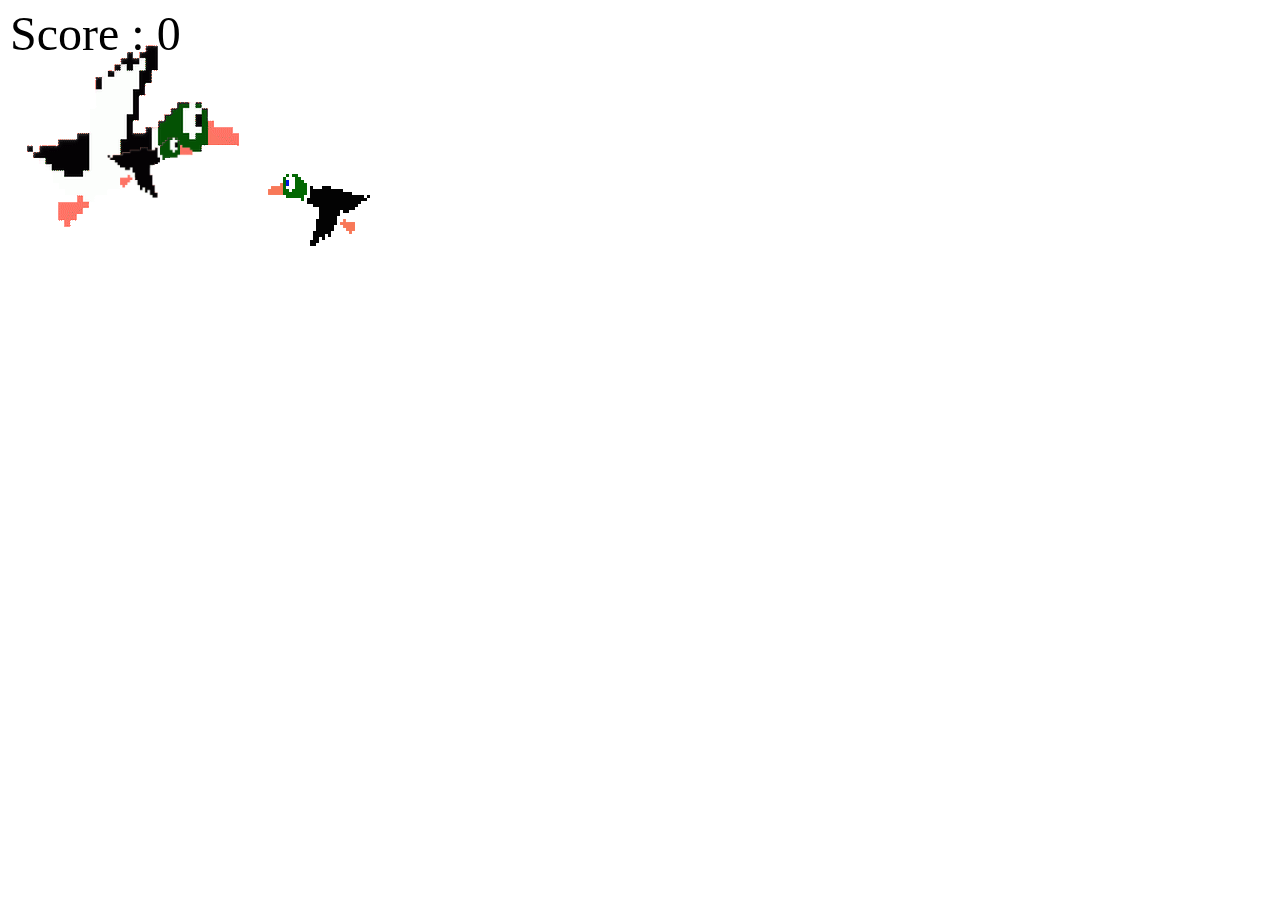
==== index.html @ 609c18ee "le canard s'envole" ====
<!DOCTYPE html>
<html lang="en">
<head>
    <meta charset="UTF-8">
    <meta http-equiv="X-UA-Compatible" content="IE=edge">
    <meta name="viewport" content="width=device-width, initial-scale=1.0">
    <title>DuckHunt</title>
    <link href="css/style.css" rel="stylesheet"/>
</head>
<body>
    <img id="duck_right" src="img/duck_right.gif">
    <img id="duck_left" src="img/duck_left.png">

    <canvas id="duckHunt">
    </canvas>


    <script src="index.js"></script>

</body>
</html>
---- css/style.css ----
canvas {
    width: 100%;
    height: 100%;
    background-image: url(https://user-images.githubusercontent.com/12768542/36515179-1426a740-1746-11e8-8da2-b51c4402a079.png);
    background-size: cover;
    background-position: center;
    overflow: hidden;
    padding: 0;
    margin: auto;
    display: block;
    position: absolute;
    top: 0;
    bottom: 0;
    left: 0;
    right: 0;
  }

h1 {
    text-align: center;
}
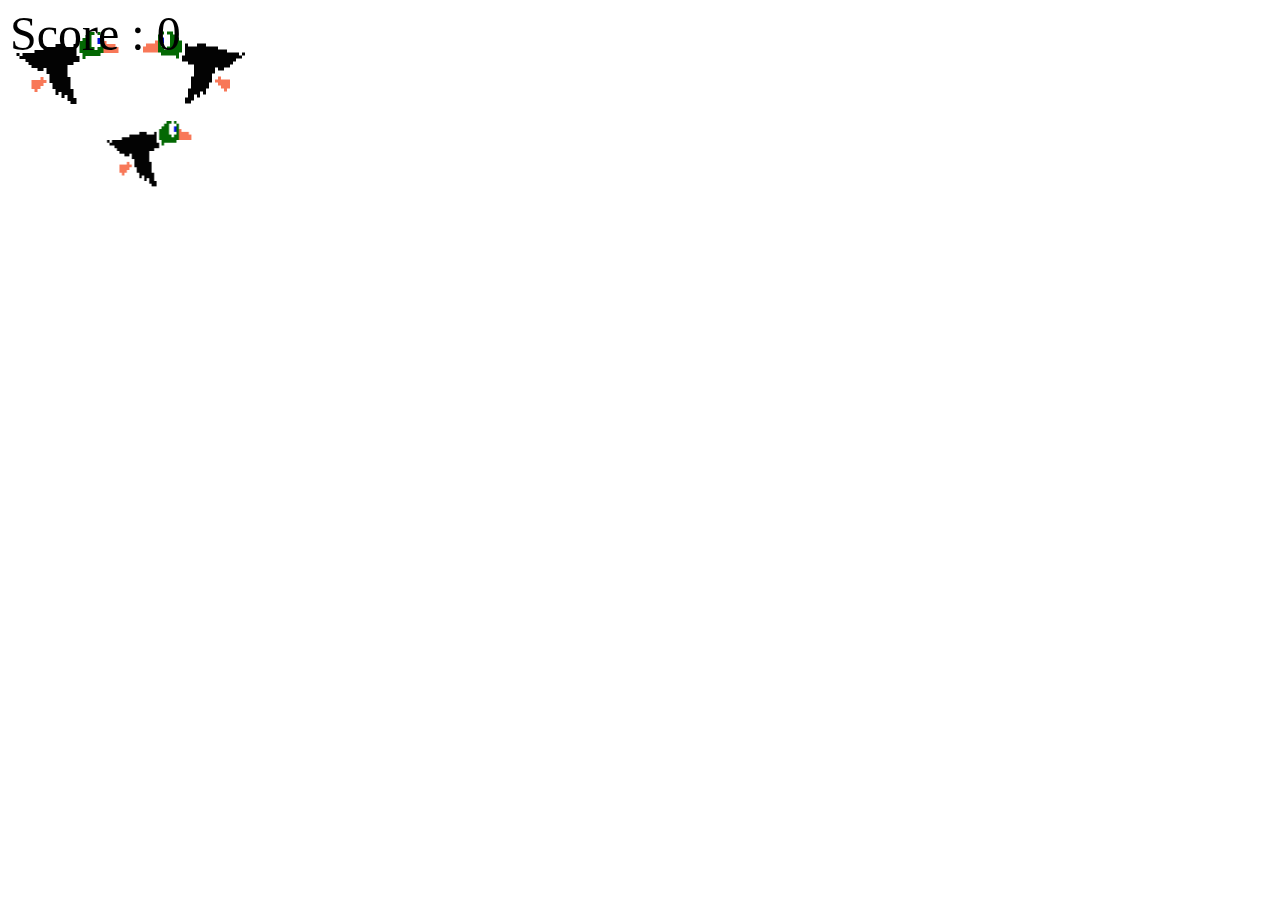
==== commit 74ee5b2e: "le canard va de gauche a droite" ====
--- a/index.html
+++ b/index.html
@@ -8,7 +8,7 @@
     <link href="css/style.css" rel="stylesheet"/>
 </head>
 <body>
-    <img id="duck_right" src="img/duck_right.gif">
+    <img id="duck_right" src="img/duck_right.png">
     <img id="duck_left" src="img/duck_left.png">
 
     <canvas id="duckHunt">
